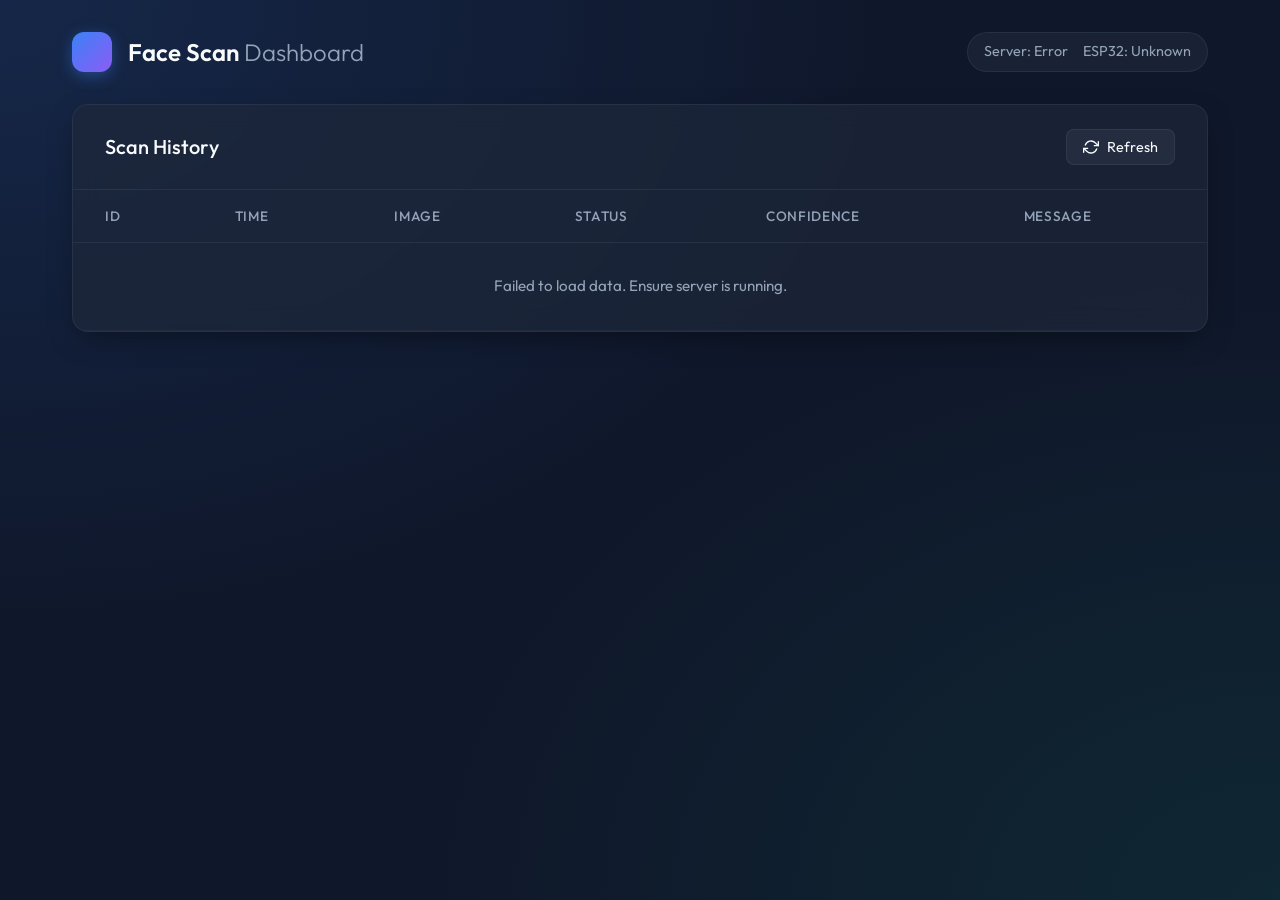
==== templates/index.html @ 9ebb9081 "ok" ====
<!DOCTYPE html>
<html lang="en">
<head>
    <meta charset="UTF-8">
    <meta name="viewport" content="width=device-width, initial-scale=1.0">
    <title>ESP32-CAM Face Scan History</title>
    <link rel="stylesheet" href="/static/css/style.css">
    <link href="https://fonts.googleapis.com/css2?family=Outfit:wght@300;400;500;600&display=swap" rel="stylesheet">
</head>
<body>
    <div class="app-container">
        <header class="header">
            <div class="logo">
                <div class="logo-icon"></div>
                <h1>Face Scan <span>Dashboard</span></h1>
            </div>
            <div class="status-indicator" style="display: flex; gap: 15px;">
                <div id="serverStatus"><span class="pulse" id="serverPulse"></span> Server: Loading...</div>
                <div id="esp32Status"><span class="pulse" id="esp32Pulse"></span> ESP32: Loading...</div>
            </div>
        </header>

        <main class="main-content">
            <div class="card glass">
                <div class="card-header">
                    <h2>Scan History</h2>
                    <button id="refreshBtn" class="btn">
                        <svg viewBox="0 0 24 24" width="16" height="16" stroke="currentColor" stroke-width="2" fill="none" stroke-linecap="round" stroke-linejoin="round"><polyline points="23 4 23 10 17 10"></polyline><polyline points="1 20 1 14 7 14"></polyline><path d="M3.51 9a9 9 0 0 1 14.85-3.36L23 10M1 14l4.64 4.36A9 9 0 0 0 20.49 15"></path></svg>
                        Refresh
                    </button>
                </div>
                
                <div class="table-container">
                    <table class="history-table">
                        <thead>
                            <tr>
                                <th>ID</th>
                                <th>Time</th>
                                <th>Image</th>
                                <th>Status</th>
                                <th>Confidence</th>
                                <th>Message</th>
                            </tr>
                        </thead>
                        <tbody id="historyBody">
                            <!-- Data will be populated here via JS -->
                            <tr>
                                <td colspan="6" class="text-center loading-text">Loading history...</td>
                            </tr>
                        </tbody>
                    </table>
                </div>
            </div>
        </main>
    </div>

    <!-- Image Modal -->
    <div id="imageModal" class="modal">
        <div class="modal-content glass">
            <span class="close-btn">&times;</span>
            <img id="modalImg" src="" alt="Captured Image">
            <div class="modal-caption" id="modalCaption"></div>
        </div>
    </div>

    <script src="/static/js/main.js"></script>
</body>
</html>
---- static/css/style.css ----
:root {
    --bg-color: #0f172a;
    --card-bg: rgba(30, 41, 59, 0.7);
    --border-color: rgba(148, 163, 184, 0.1);
    --text-primary: #f8fafc;
    --text-secondary: #94a3b8;
    --accent-color: #3b82f6;
    --success-color: #10b981;
    --error-color: #ef4444;
    --font-family: 'Outfit', sans-serif;
}

* {
    margin: 0;
    padding: 0;
    box-sizing: border-box;
}

body {
    background-color: var(--bg-color);
    background-image: 
        radial-gradient(at 0% 0%, rgba(59, 130, 246, 0.15) 0px, transparent 50%),
        radial-gradient(at 100% 100%, rgba(16, 185, 129, 0.1) 0px, transparent 50%);
    background-attachment: fixed;
    color: var(--text-primary);
    font-family: var(--font-family);
    min-height: 100vh;
    line-height: 1.5;
}

.app-container {
    max-width: 1200px;
    margin: 0 auto;
    padding: 2rem;
}

/* Header Styles */
.header {
    display: flex;
    justify-content: space-between;
    align-items: center;
    margin-bottom: 2rem;
}

.logo {
    display: flex;
    align-items: center;
    gap: 1rem;
}

.logo-icon {
    width: 40px;
    height: 40px;
    background: linear-gradient(135deg, var(--accent-color), #8b5cf6);
    border-radius: 12px;
    box-shadow: 0 4px 15px rgba(59, 130, 246, 0.4);
}

.logo h1 {
    font-size: 1.5rem;
    font-weight: 600;
}

.logo span {
    color: var(--text-secondary);
    font-weight: 300;
}

.status-indicator {
    display: flex;
    align-items: center;
    gap: 0.5rem;
    font-size: 0.9rem;
    color: var(--text-secondary);
    background: var(--card-bg);
    padding: 0.5rem 1rem;
    border-radius: 20px;
    border: 1px solid var(--border-color);
}

.pulse {
    width: 8px;
    height: 8px;
    background-color: var(--success-color);
    border-radius: 50%;
    box-shadow: 0 0 10px var(--success-color);
    animation: pulse-animation 2s infinite;
}

@keyframes pulse-animation {
    0% { box-shadow: 0 0 0 0 rgba(16, 185, 129, 0.7); }
    70% { box-shadow: 0 0 0 6px rgba(16, 185, 129, 0); }
    100% { box-shadow: 0 0 0 0 rgba(16, 185, 129, 0); }
}

/* Glassmorphism Classes */
.glass {
    background: var(--card-bg);
    backdrop-filter: blur(12px);
    -webkit-backdrop-filter: blur(12px);
    border: 1px solid var(--border-color);
    border-radius: 16px;
    box-shadow: 0 10px 30px -10px rgba(0, 0, 0, 0.5);
}

/* Card Styles */
.card {
    overflow: hidden;
}

.card-header {
    display: flex;
    justify-content: space-between;
    align-items: center;
    padding: 1.5rem 2rem;
    border-bottom: 1px solid var(--border-color);
}

.card-header h2 {
    font-size: 1.25rem;
    font-weight: 500;
}

.btn {
    display: flex;
    align-items: center;
    gap: 0.5rem;
    background: rgba(255, 255, 255, 0.05);
    color: var(--text-primary);
    border: 1px solid var(--border-color);
    padding: 0.5rem 1rem;
    border-radius: 8px;
    font-family: inherit;
    font-size: 0.9rem;
    cursor: pointer;
    transition: all 0.2s ease;
}

.btn:hover {
    background: rgba(255, 255, 255, 0.1);
    transform: translateY(-1px);
}

/* Table Styles */
.table-container {
    overflow-x: auto;
}

.history-table {
    width: 100%;
    border-collapse: collapse;
    text-align: left;
}

.history-table th {
    padding: 1rem 2rem;
    color: var(--text-secondary);
    font-size: 0.85rem;
    font-weight: 500;
    text-transform: uppercase;
    letter-spacing: 0.05em;
    border-bottom: 1px solid var(--border-color);
}

.history-table td {
    padding: 1rem 2rem;
    border-bottom: 1px solid rgba(148, 163, 184, 0.05);
    font-size: 0.95rem;
    vertical-align: middle;
}

.history-table tr:hover td {
    background: rgba(255, 255, 255, 0.02);
}

.thumb {
    width: 60px;
    height: 45px;
    border-radius: 6px;
    object-fit: cover;
    cursor: pointer;
    transition: transform 0.2s;
    border: 1px solid var(--border-color);
}

.thumb:hover {
    transform: scale(1.1);
    box-shadow: 0 4px 12px rgba(0,0,0,0.5);
}

.badge {
    padding: 0.35rem 0.75rem;
    border-radius: 20px;
    font-size: 0.75rem;
    font-weight: 600;
    text-transform: uppercase;
    letter-spacing: 0.05em;
}

.badge.success {
    background: rgba(16, 185, 129, 0.1);
    color: var(--success-color);
    border: 1px solid rgba(16, 185, 129, 0.2);
}

.badge.failed {
    background: rgba(239, 68, 68, 0.1);
    color: var(--error-color);
    border: 1px solid rgba(239, 68, 68, 0.2);
}

.badge.error {
    background: rgba(245, 158, 11, 0.1);
    color: #f59e0b;
    border: 1px solid rgba(245, 158, 11, 0.2);
}

.text-center { text-align: center; }
.loading-text { color: var(--text-secondary); padding: 2rem !important; }

/* Modal */
.modal {
    display: none;
    position: fixed;
    z-index: 1000;
    left: 0;
    top: 0;
    width: 100%;
    height: 100%;
    background-color: rgba(0, 0, 0, 0.8);
    backdrop-filter: blur(5px);
    justify-content: center;
    align-items: center;
    opacity: 0;
    transition: opacity 0.3s ease;
}

.modal.show {
    display: flex;
    opacity: 1;
}

.modal-content {
    position: relative;
    padding: 1rem;
    max-width: 90%;
    max-height: 90%;
    text-align: center;
    transform: scale(0.9);
    transition: transform 0.3s ease;
}

.modal.show .modal-content {
    transform: scale(1);
}

#modalImg {
    max-width: 100%;
    max-height: 80vh;
    border-radius: 8px;
    box-shadow: 0 10px 30px rgba(0,0,0,0.5);
}

.modal-caption {
    margin-top: 1rem;
    font-size: 1.1rem;
    color: var(--text-primary);
}

.close-btn {
    position: absolute;
    top: -40px;
    right: 0;
    color: #fff;
    font-size: 2rem;
    font-weight: bold;
    cursor: pointer;
    transition: color 0.2s;
}

.close-btn:hover {
    color: var(--accent-color);
}
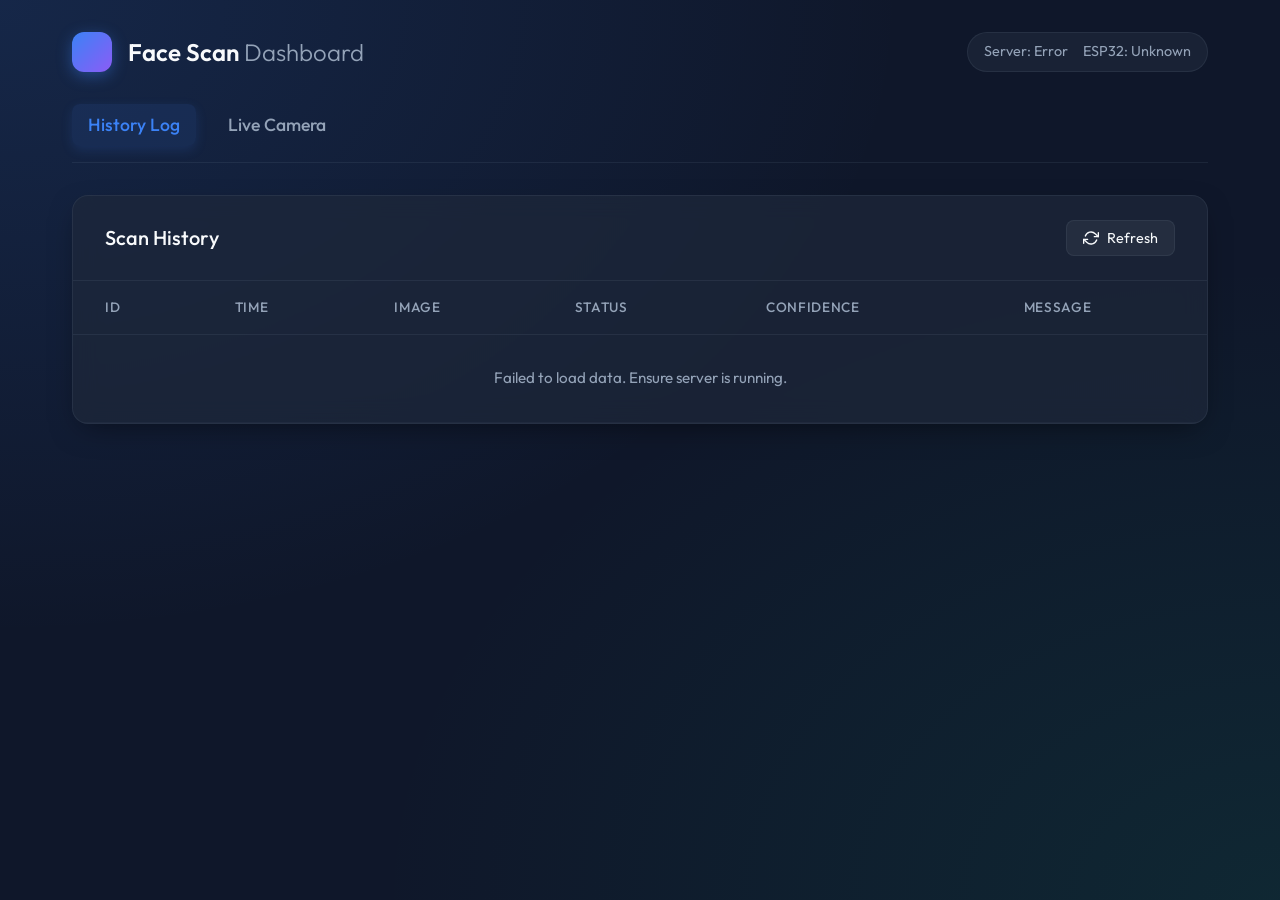
==== commit 509eeade: "Add files via upload" ====
--- a/templates/index.html
+++ b/templates/index.html
@@ -19,6 +19,11 @@
                 <div id="esp32Status"><span class="pulse" id="esp32Pulse"></span> ESP32: Loading...</div>
             </div>
         </header>
+
+        <nav class="nav-menu">
+            <a href="/" class="nav-link active">History Log</a>
+            <a href="/live" class="nav-link">Live Camera</a>
+        </nav>
 
         <main class="main-content">
             <div class="card glass">
--- a/static/css/style.css
+++ b/static/css/style.css
@@ -281,3 +281,81 @@
 .close-btn:hover {
     color: var(--accent-color);
 }
+
+/* Navigation Menu */
+.nav-menu {
+    display: flex;
+    gap: 1rem;
+    margin-bottom: 2rem;
+    border-bottom: 1px solid var(--border-color);
+    padding-bottom: 1rem;
+}
+
+.nav-link {
+    color: var(--text-secondary);
+    text-decoration: none;
+    font-size: 1.1rem;
+    font-weight: 500;
+    padding: 0.5rem 1rem;
+    border-radius: 8px;
+    transition: all 0.2s ease;
+}
+
+.nav-link:hover {
+    color: var(--text-primary);
+    background: rgba(255, 255, 255, 0.05);
+}
+
+.nav-link.active {
+    color: var(--accent-color);
+    background: rgba(59, 130, 246, 0.1);
+    box-shadow: 0 4px 12px rgba(59, 130, 246, 0.15);
+}
+
+/* Stream Container */
+.stream-container {
+    display: flex;
+    flex-direction: column;
+    align-items: center;
+    justify-content: center;
+    padding: 2rem;
+    min-height: 480px;
+    background: #000;
+    border-radius: 12px;
+    overflow: hidden;
+    position: relative;
+}
+
+.stream-player {
+    max-width: 100%;
+    max-height: 70vh;
+    border-radius: 8px;
+    box-shadow: 0 10px 30px rgba(0,0,0,0.5);
+    z-index: 10;
+}
+
+.stream-fallback {
+    position: absolute;
+    top: 50%;
+    left: 50%;
+    transform: translate(-50%, -50%);
+    text-align: center;
+    color: var(--text-secondary);
+    z-index: 5;
+    width: 80%;
+}
+
+.stream-fallback svg {
+    margin-bottom: 1rem;
+    opacity: 0.5;
+}
+
+.stream-fallback h3 {
+    color: var(--error-color);
+    margin-bottom: 0.5rem;
+}
+
+.stream-fallback p {
+    font-size: 0.9rem;
+}
+
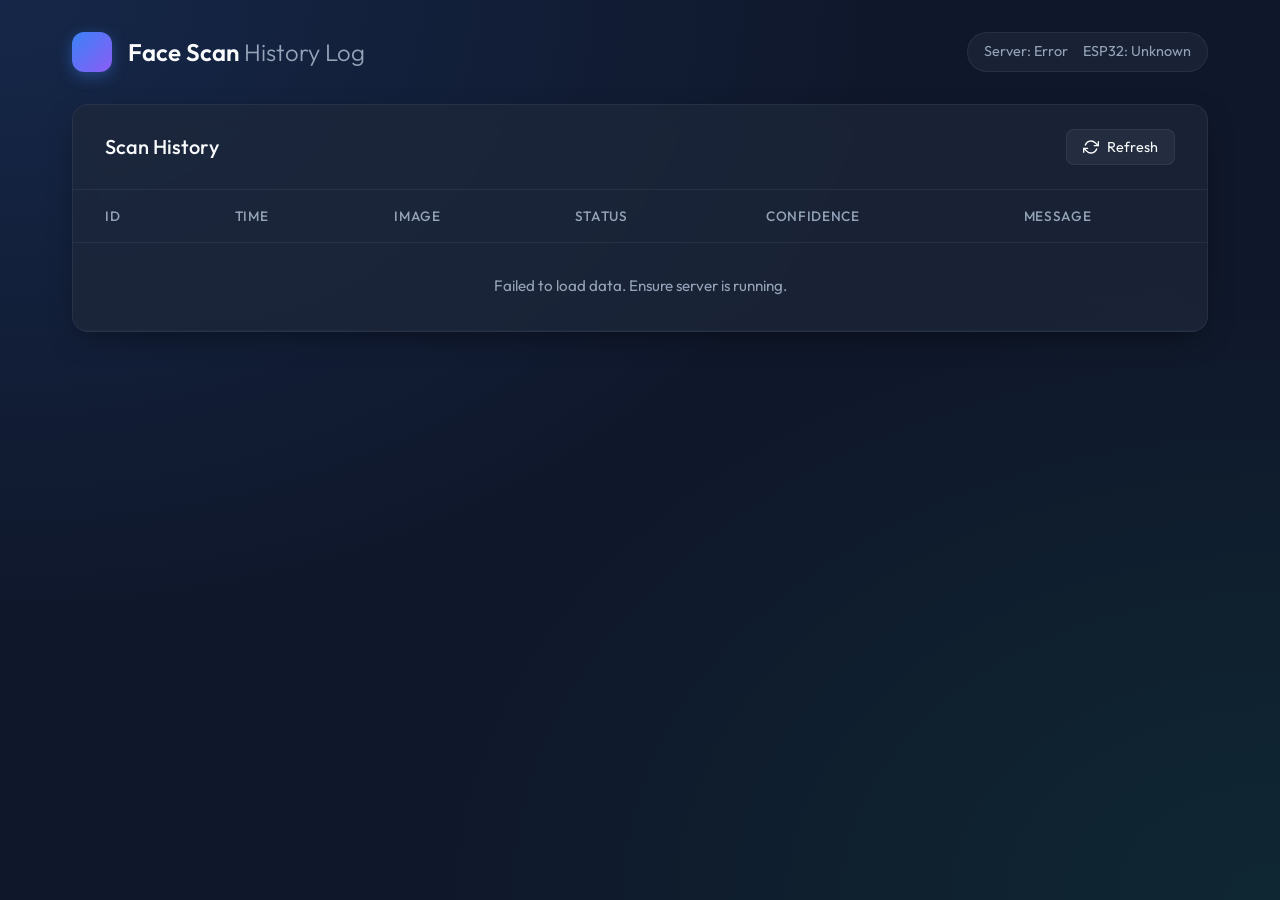
==== commit 4695ac7e: "Revert bg animation and update title" ====
--- a/templates/index.html
+++ b/templates/index.html
@@ -12,18 +12,13 @@
         <header class="header">
             <div class="logo">
                 <div class="logo-icon"></div>
-                <h1>Face Scan <span>Dashboard</span></h1>
+                <h1>Face Scan <span>History Log</span></h1>
             </div>
             <div class="status-indicator" style="display: flex; gap: 15px;">
                 <div id="serverStatus"><span class="pulse" id="serverPulse"></span> Server: Loading...</div>
                 <div id="esp32Status"><span class="pulse" id="esp32Pulse"></span> ESP32: Loading...</div>
             </div>
         </header>
-
-        <nav class="nav-menu">
-            <a href="/" class="nav-link active">History Log</a>
-            <a href="/live" class="nav-link">Live Camera</a>
-        </nav>
 
         <main class="main-content">
             <div class="card glass">
--- a/static/css/style.css
+++ b/static/css/style.css
@@ -137,8 +137,10 @@
 }
 
 .btn:hover {
-    background: rgba(255, 255, 255, 0.1);
-    transform: translateY(-1px);
+    background: rgba(59, 130, 246, 0.2);
+    border-color: var(--accent-color);
+    transform: translateY(-2px);
+    box-shadow: 0 4px 15px rgba(59, 130, 246, 0.3);
 }
 
 /* Table Styles */
@@ -169,8 +171,18 @@
     vertical-align: middle;
 }
 
+.history-table tr {
+    transition: all 0.3s ease;
+}
+
 .history-table tr:hover td {
-    background: rgba(255, 255, 255, 0.02);
+    background: rgba(255, 255, 255, 0.05);
+    color: #fff;
+}
+
+.history-table tr:hover {
+    transform: scale(1.01);
+    box-shadow: 0 4px 20px rgba(0, 0, 0, 0.2);
 }
 
 .thumb {
@@ -198,21 +210,24 @@
 }
 
 .badge.success {
-    background: rgba(16, 185, 129, 0.1);
-    color: var(--success-color);
-    border: 1px solid rgba(16, 185, 129, 0.2);
+    background: rgba(16, 185, 129, 0.15);
+    color: #34d399;
+    border: 1px solid rgba(16, 185, 129, 0.4);
+    box-shadow: 0 0 10px rgba(16, 185, 129, 0.2);
 }
 
 .badge.failed {
-    background: rgba(239, 68, 68, 0.1);
-    color: var(--error-color);
-    border: 1px solid rgba(239, 68, 68, 0.2);
+    background: rgba(239, 68, 68, 0.15);
+    color: #f87171;
+    border: 1px solid rgba(239, 68, 68, 0.4);
+    box-shadow: 0 0 10px rgba(239, 68, 68, 0.2);
 }
 
 .badge.error {
-    background: rgba(245, 158, 11, 0.1);
-    color: #f59e0b;
-    border: 1px solid rgba(245, 158, 11, 0.2);
+    background: rgba(245, 158, 11, 0.15);
+    color: #fbbf24;
+    border: 1px solid rgba(245, 158, 11, 0.4);
+    box-shadow: 0 0 10px rgba(245, 158, 11, 0.2);
 }
 
 .text-center { text-align: center; }
@@ -281,81 +296,3 @@
 .close-btn:hover {
     color: var(--accent-color);
 }
-
-/* Navigation Menu */
-.nav-menu {
-    display: flex;
-    gap: 1rem;
-    margin-bottom: 2rem;
-    border-bottom: 1px solid var(--border-color);
-    padding-bottom: 1rem;
-}
-
-.nav-link {
-    color: var(--text-secondary);
-    text-decoration: none;
-    font-size: 1.1rem;
-    font-weight: 500;
-    padding: 0.5rem 1rem;
-    border-radius: 8px;
-    transition: all 0.2s ease;
-}
-
-.nav-link:hover {
-    color: var(--text-primary);
-    background: rgba(255, 255, 255, 0.05);
-}
-
-.nav-link.active {
-    color: var(--accent-color);
-    background: rgba(59, 130, 246, 0.1);
-    box-shadow: 0 4px 12px rgba(59, 130, 246, 0.15);
-}
-
-/* Stream Container */
-.stream-container {
-    display: flex;
-    flex-direction: column;
-    align-items: center;
-    justify-content: center;
-    padding: 2rem;
-    min-height: 480px;
-    background: #000;
-    border-radius: 12px;
-    overflow: hidden;
-    position: relative;
-}
-
-.stream-player {
-    max-width: 100%;
-    max-height: 70vh;
-    border-radius: 8px;
-    box-shadow: 0 10px 30px rgba(0,0,0,0.5);
-    z-index: 10;
-}
-
-.stream-fallback {
-    position: absolute;
-    top: 50%;
-    left: 50%;
-    transform: translate(-50%, -50%);
-    text-align: center;
-    color: var(--text-secondary);
-    z-index: 5;
-    width: 80%;
-}
-
-.stream-fallback svg {
-    margin-bottom: 1rem;
-    opacity: 0.5;
-}
-
-.stream-fallback h3 {
-    color: var(--error-color);
-    margin-bottom: 0.5rem;
-}
-
-.stream-fallback p {
-    font-size: 0.9rem;
-}
-
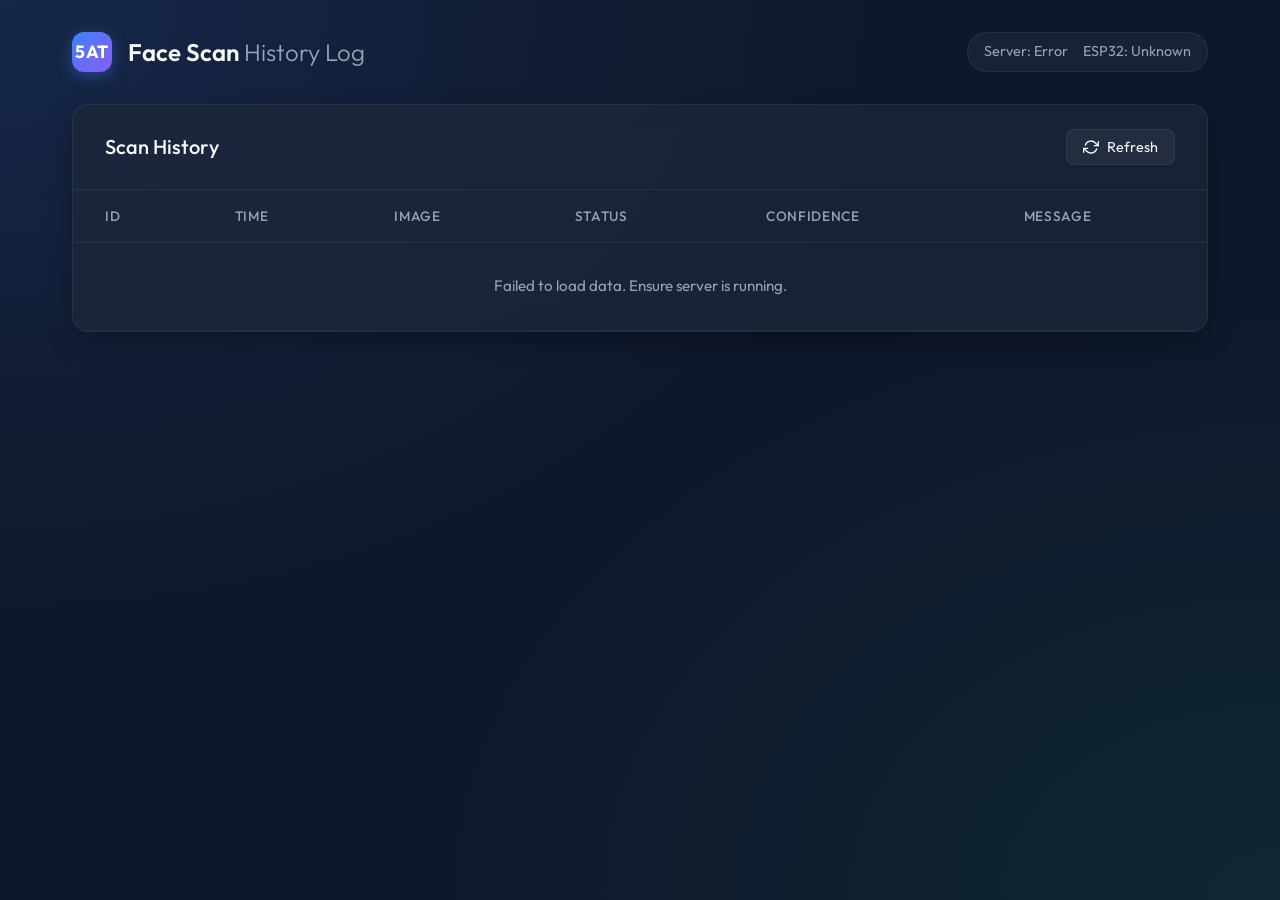
==== commit 493f8a29: "Fix scrollbar and add 5AT logo" ====
--- a/templates/index.html
+++ b/templates/index.html
@@ -11,7 +11,7 @@
     <div class="app-container">
         <header class="header">
             <div class="logo">
-                <div class="logo-icon"></div>
+                <div class="logo-icon">5AT</div>
                 <h1>Face Scan <span>History Log</span></h1>
             </div>
             <div class="status-indicator" style="display: flex; gap: 15px;">
--- a/static/css/style.css
+++ b/static/css/style.css
@@ -16,6 +16,25 @@
     box-sizing: border-box;
 }
 
+/* Custom Dark Scrollbar */
+::-webkit-scrollbar {
+    width: 8px;
+    height: 8px;
+}
+
+::-webkit-scrollbar-track {
+    background: transparent;
+}
+
+::-webkit-scrollbar-thumb {
+    background: rgba(148, 163, 184, 0.3);
+    border-radius: 4px;
+}
+
+::-webkit-scrollbar-thumb:hover {
+    background: rgba(148, 163, 184, 0.5);
+}
+
 body {
     background-color: var(--bg-color);
     background-image: 
@@ -54,6 +73,13 @@
     background: linear-gradient(135deg, var(--accent-color), #8b5cf6);
     border-radius: 12px;
     box-shadow: 0 4px 15px rgba(59, 130, 246, 0.4);
+    display: flex;
+    align-items: center;
+    justify-content: center;
+    color: white;
+    font-weight: 700;
+    font-size: 1.1rem;
+    letter-spacing: 0.5px;
 }
 
 .logo h1 {
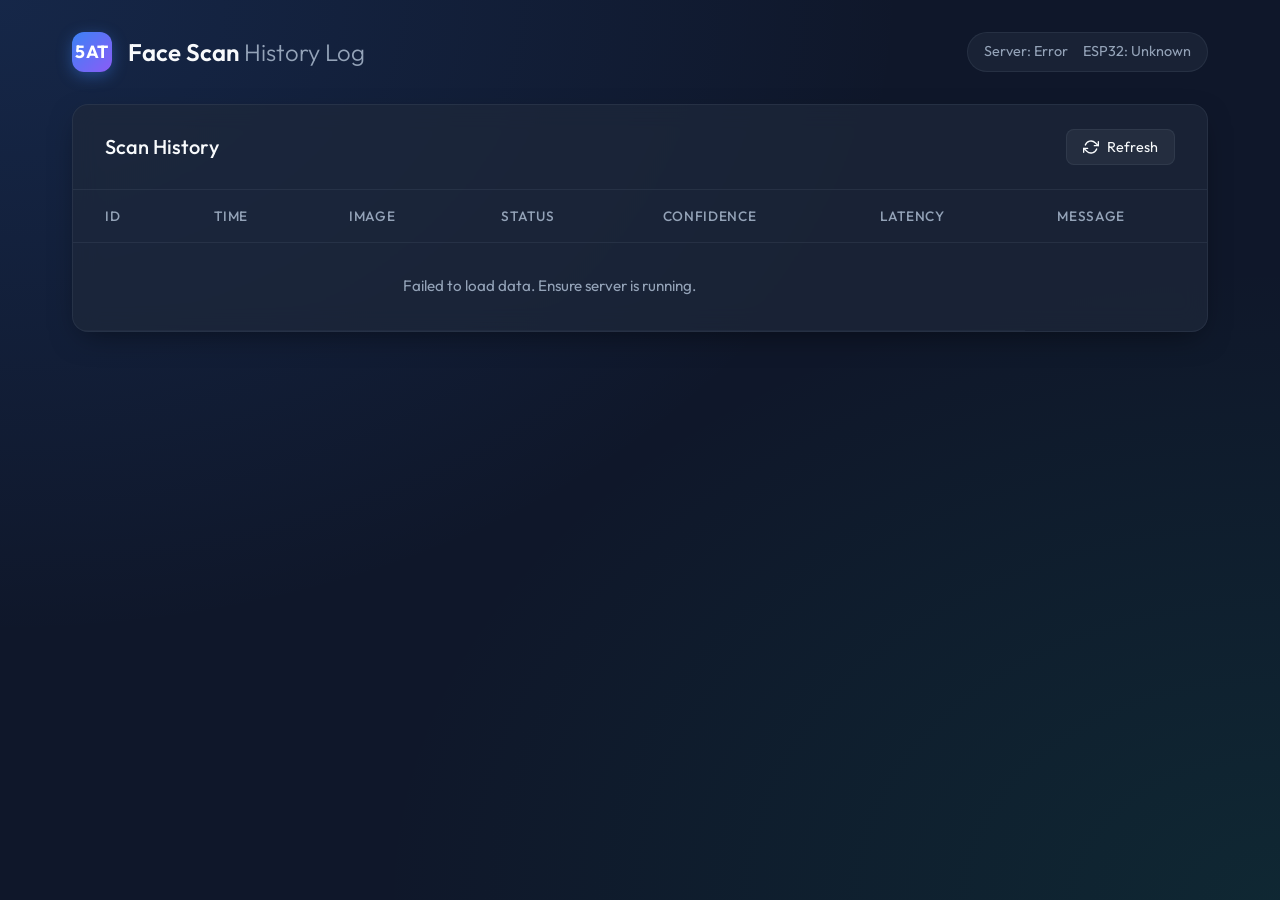
==== commit 4c029f83: "ok em yeu" ====
--- a/templates/index.html
+++ b/templates/index.html
@@ -39,6 +39,7 @@
                                 <th>Image</th>
                                 <th>Status</th>
                                 <th>Confidence</th>
+                                <th>Latency</th>
                                 <th>Message</th>
                             </tr>
                         </thead>
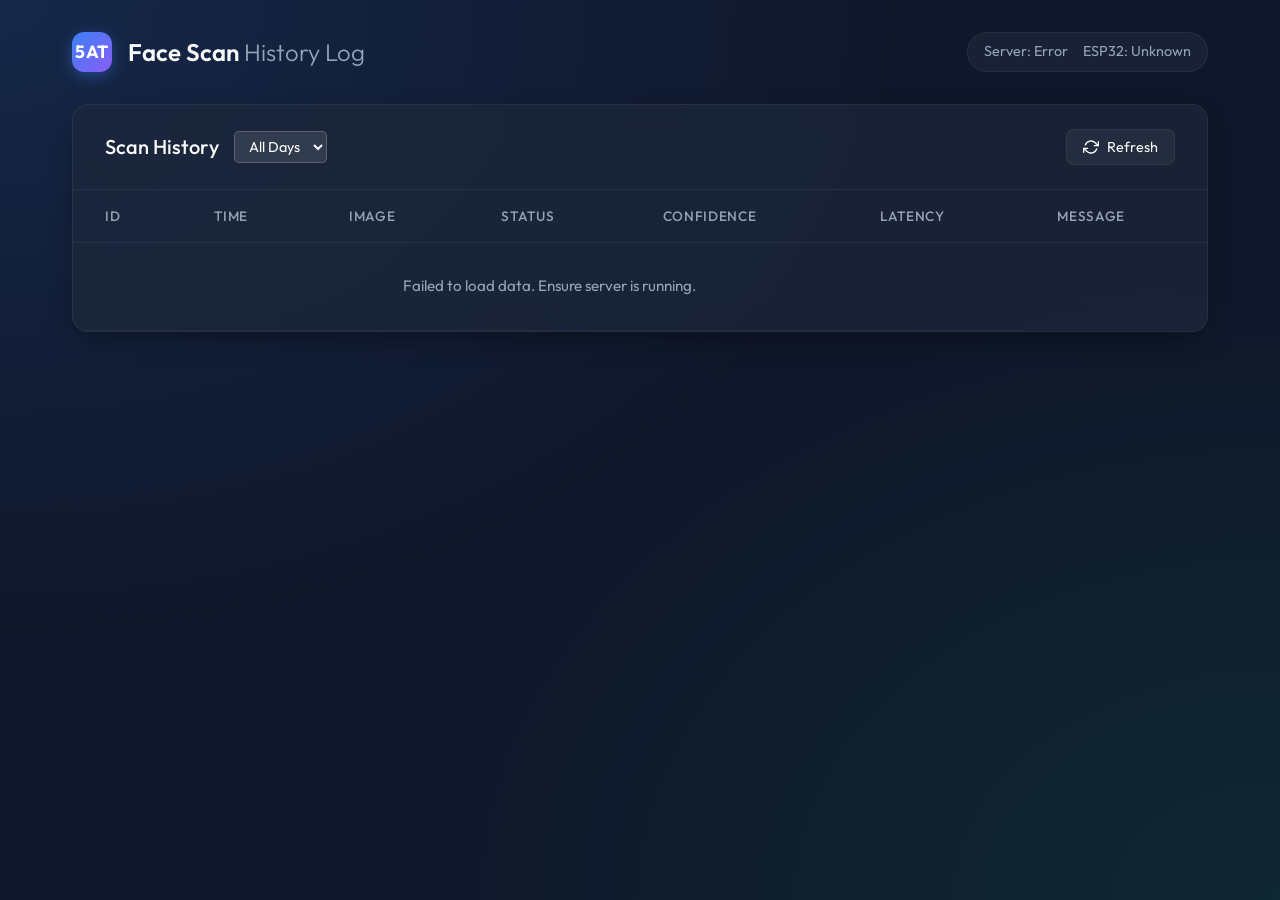
==== commit ae814672: "tai len di em yeu" ====
--- a/templates/index.html
+++ b/templates/index.html
@@ -22,8 +22,13 @@
 
         <main class="main-content">
             <div class="card glass">
-                <div class="card-header">
-                    <h2>Scan History</h2>
+                <div class="card-header" style="display: flex; justify-content: space-between; align-items: center;">
+                    <div style="display: flex; align-items: center; gap: 15px;">
+                        <h2>Scan History</h2>
+                        <select id="dateFilter" class="btn" style="padding: 5px 10px; background: rgba(255,255,255,0.1); border: 1px solid rgba(255,255,255,0.2); color: white; border-radius: 5px;">
+                            <option value="">All Days</option>
+                        </select>
+                    </div>
                     <button id="refreshBtn" class="btn">
                         <svg viewBox="0 0 24 24" width="16" height="16" stroke="currentColor" stroke-width="2" fill="none" stroke-linecap="round" stroke-linejoin="round"><polyline points="23 4 23 10 17 10"></polyline><polyline points="1 20 1 14 7 14"></polyline><path d="M3.51 9a9 9 0 0 1 14.85-3.36L23 10M1 14l4.64 4.36A9 9 0 0 0 20.49 15"></path></svg>
                         Refresh
